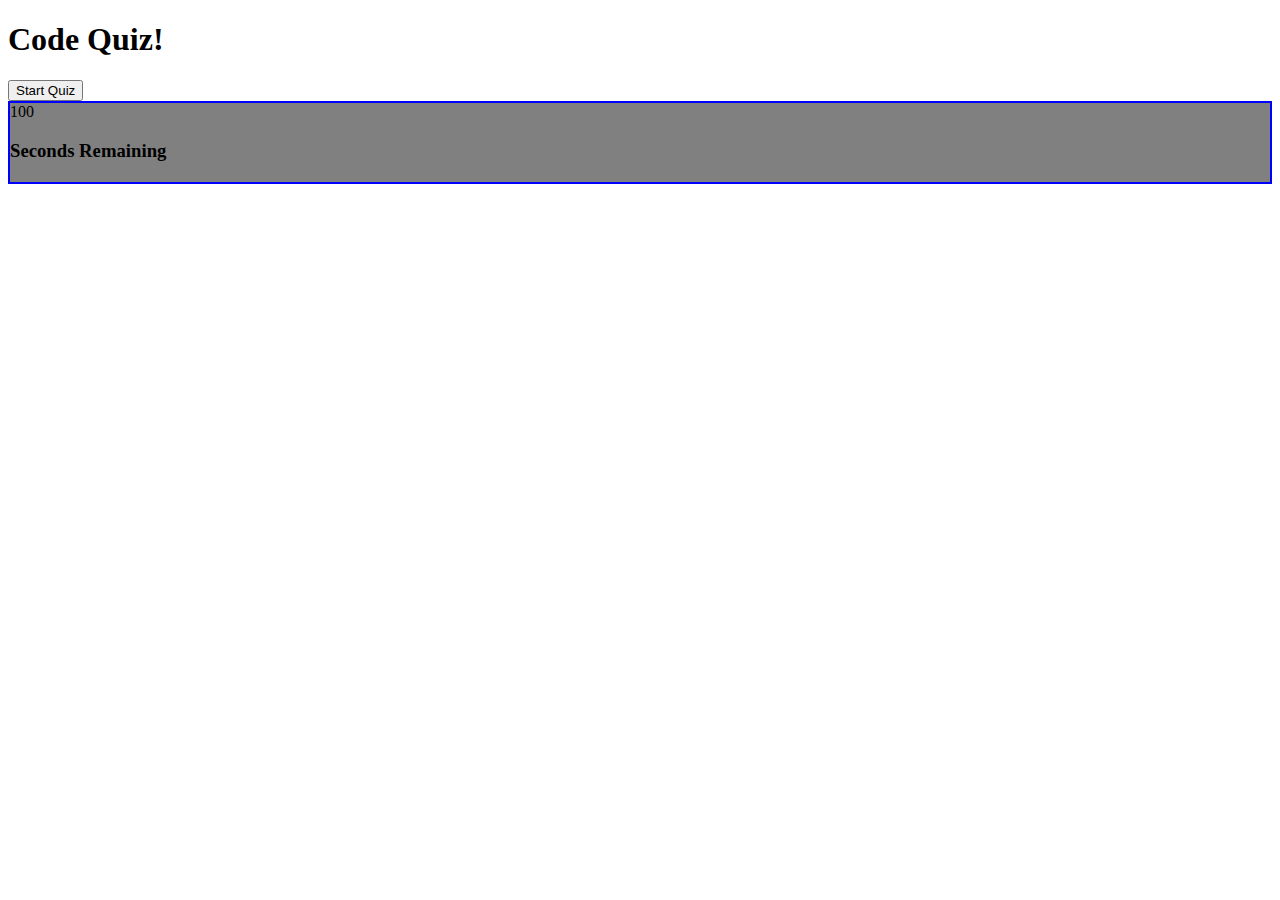
==== index.html @ 1a08bb7d "added more content" ====
<!DOCTYPE html>
<html lang="en">
<head>
    <meta charset="UTF-8">
    <meta http-equiv="X-UA-Compatible" content="IE=edge">
    <meta name="viewport" content="width=device-width, initial-scale=1.0">
    <title>Code Quiz</title>
    <link rel= "stylesheet" href="./assets/style.css"/>
</head>
<body>
    <header>
        <h1>Code Quiz!</h1>
        <button class = "start-button" >Start Quiz</button>
    </header>
    <div class = "timer-box">
        <div class = "timer-count">100</div>
        <h3>Seconds Remaining</h3>

    <section id></section>
    <div id = "options"></div>
    <h2 id = "question-text"></h2>
    <div id = ""></div>
    <div></div>
    
    
    
    <script src="./assets/script.js"></script>
</body>
</html>
---- assets/style.css ----
.timer-box {
    border: 2px solid blue;
    background-color: gray;
}
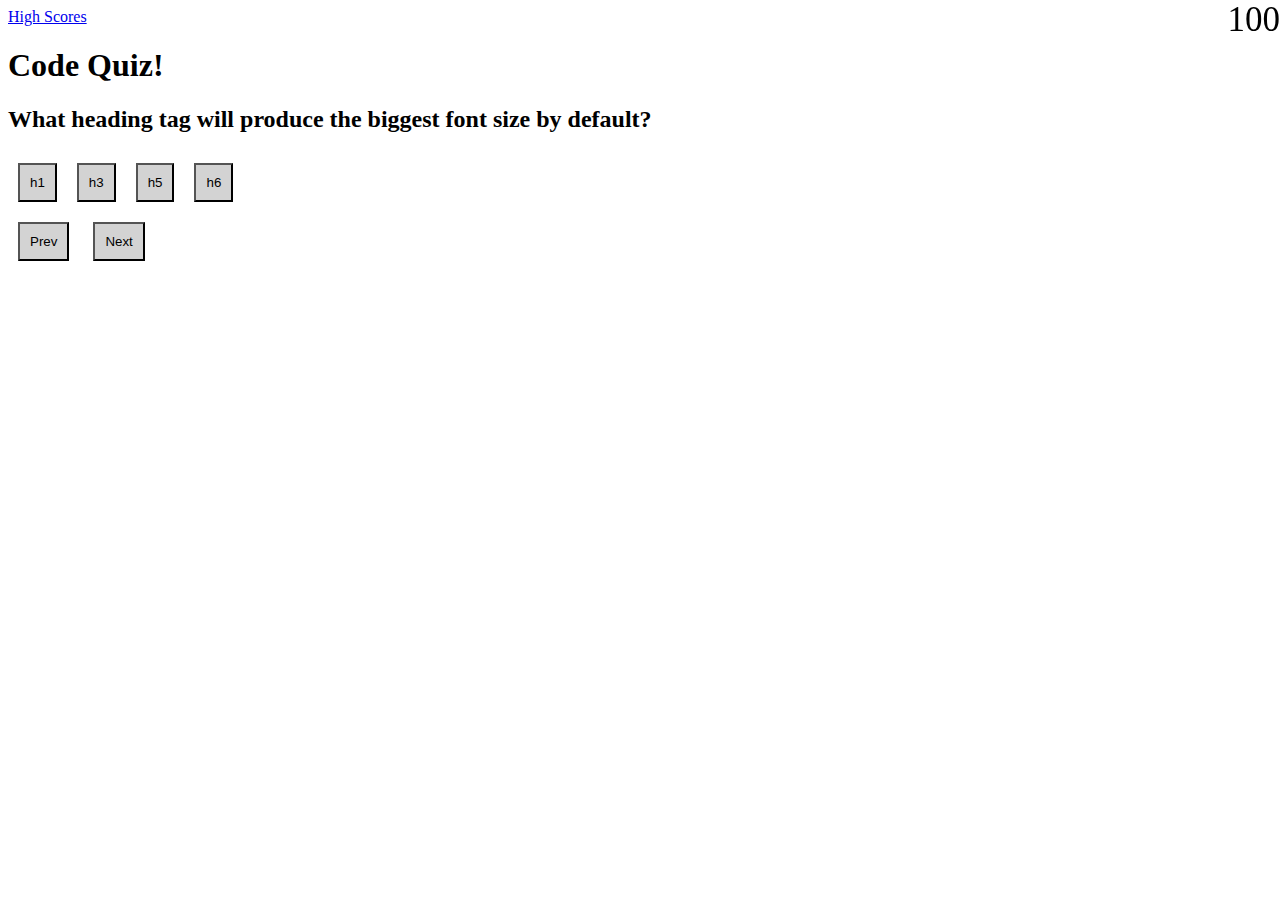
==== commit dc51db0c: "updated: quiz now functions" ====
--- a/index.html
+++ b/index.html
@@ -8,19 +8,24 @@
     <link rel= "stylesheet" href="./assets/style.css"/>
 </head>
 <body>
+    <main>
+    <div id= "timer"></div>
+    <a href = "./high-score.html">High Scores</a>
     <header>
         <h1>Code Quiz!</h1>
-        <button class = "start-button" >Start Quiz</button>
     </header>
-    <div class = "timer-box">
-        <div class = "timer-count">100</div>
-        <h3>Seconds Remaining</h3>
-
-    <section id></section>
-    <div id = "options"></div>
-    <h2 id = "question-text"></h2>
-    <div id = ""></div>
-    <div></div>
+    <h2></h2>
+    <section>
+    </section>
+    <form>
+        <input type="text" placeholder="Enter Initials"/>
+        <button class="btn">Submit</button>
+    </form>
+    <footer>
+        <button class="btn">Prev</button>
+        <button class="btn">Next</button>
+    </footer>
+    </main>
     
     
     
--- a/assets/style.css
+++ b/assets/style.css
@@ -1,5 +1,32 @@
 
-.timer-box {
-    border: 2px solid blue;
-    background-color: gray;
+#timer {
+    font-size: 35px;
+    position: fixed;
+    top: 0px;
+    right: 0px;
+    
+}
+
+button {
+    background-color: lightgray;
+    margin: 10px;
+    padding: 10px;
+}
+
+button:hover {
+    background-color: lightblue;
+    
+}
+
+.btn:hover {
+    background-color: lightblue !important;
+}
+
+.btn.correct,
+.btn.correct:hover {
+    background-color: green !important;
+}
+
+form {
+    display: none;
 }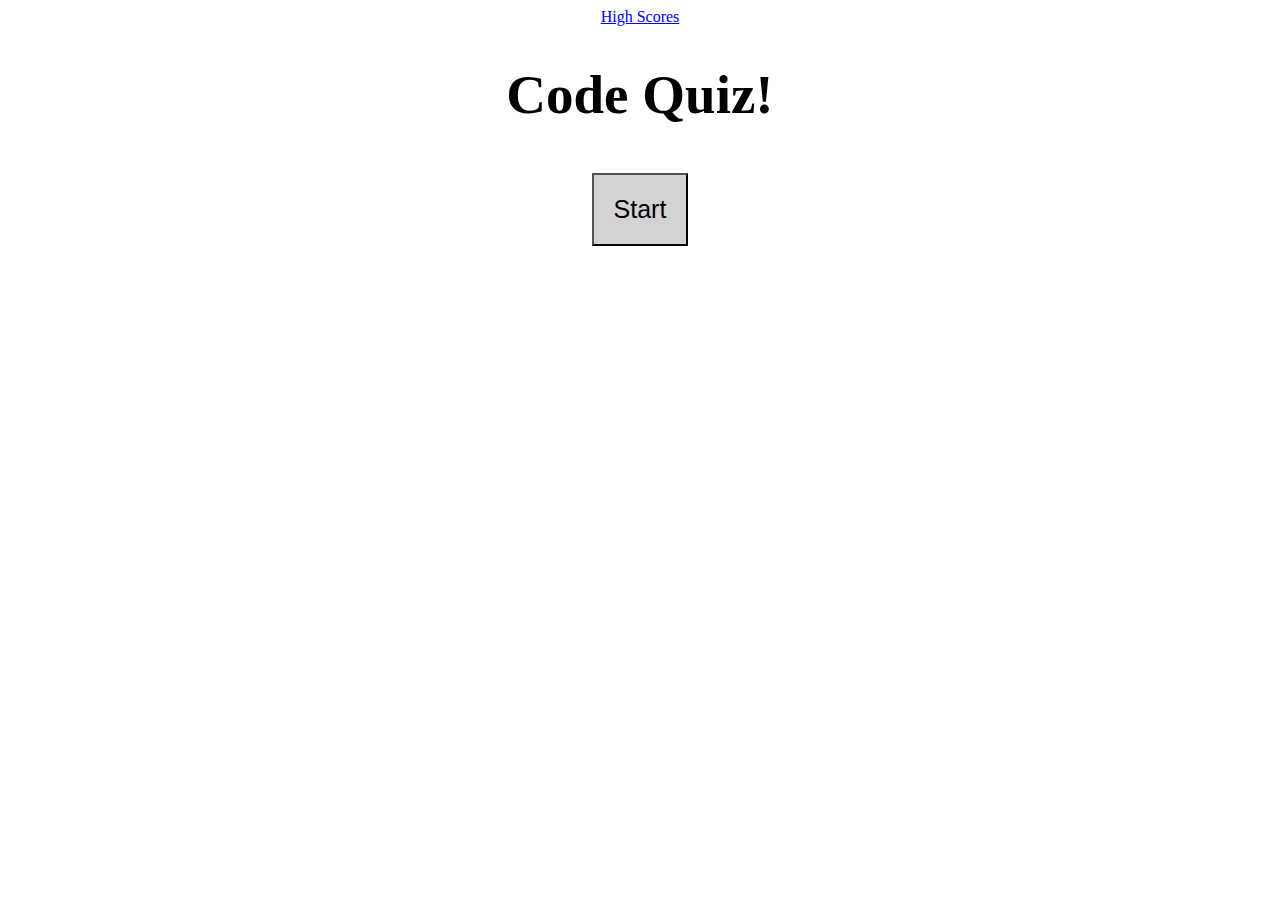
==== commit a3e8c773: "added more functionality" ====
--- a/index.html
+++ b/index.html
@@ -21,9 +21,9 @@
         <input type="text" placeholder="Enter Initials"/>
         <button class="btn">Submit</button>
     </form>
+    <button class="btn" id="start-button">Start</button>
+    <div id="right-wrong"></div>
     <footer>
-        <button class="btn">Prev</button>
-        <button class="btn">Next</button>
     </footer>
     </main>
     
--- a/assets/style.css
+++ b/assets/style.css
@@ -1,26 +1,39 @@
 
 #timer {
-    font-size: 35px;
+    font-size: 55px;
     position: fixed;
     top: 0px;
     right: 0px;
     
 }
 
+h1 {
+    font-size: 55px;
+    text-align: center;
+}
+
+main {
+    text-align: center;
+}
+
 button {
     background-color: lightgray;
     margin: 10px;
-    padding: 10px;
+    padding: 20px;
+    font-size: 25px;
+}
+
+ol {
+    background-color: lightgreen;
+    text-align: center;
+    margin-left: 33%;
+    margin-right: 33%;
 }
 
 button:hover {
     background-color: lightblue;
-    
 }
 
-.btn:hover {
-    background-color: lightblue !important;
-}
 
 .btn.correct,
 .btn.correct:hover {
@@ -29,4 +42,13 @@
 
 form {
     display: none;
+}
+
+input[type=text] {
+    padding: 25px;
+    font-size: 20px;
+}
+
+#right-wrong {
+    font-size: 25px;
 }